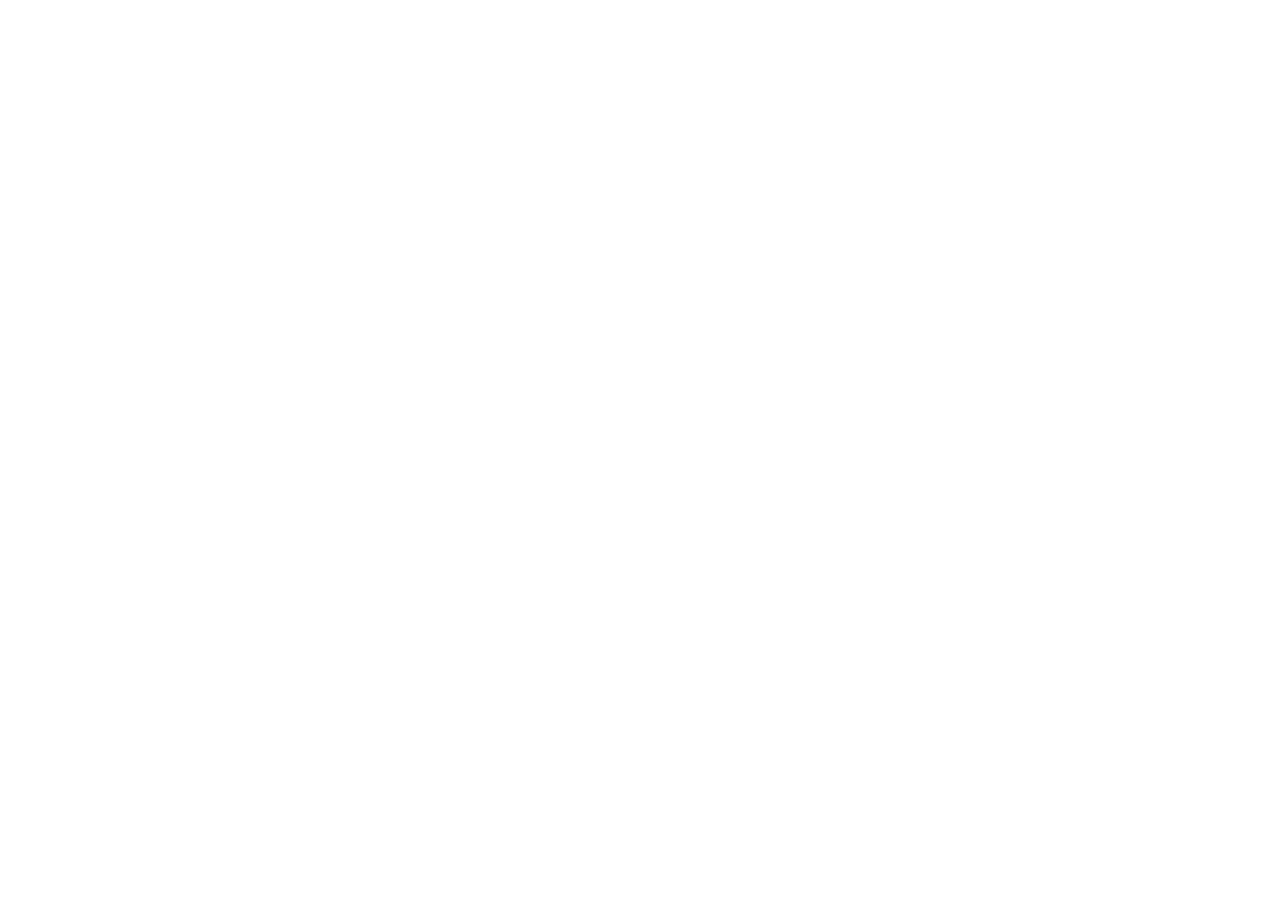
==== test.html @ 66a1badd "Project Scaffolding" ====
<!DOCTYPE html>
<html lang="en">
<head>
    <meta charset="UTF-8">
    <meta http-equiv="X-UA-Compatible" content="IE=edge">
    <meta name="viewport" content="width=device-width, initial-scale=1.0">
    <!-- Bootstrap  -->
    <link href="https://cdn.jsdelivr.net/npm/bootstrap@5.3.0-alpha1/dist/css/bootstrap.min.css" rel="stylesheet" integrity="sha384-GLhlTQ8iRABdZLl6O3oVMWSktQOp6b7In1Zl3/Jr59b6EGGoI1aFkw7cmDA6j6gD" crossorigin="anonymous">
    <!-- /Bootstrap  -->
    <!-- Font awesome  -->
    <link rel="stylesheet" href="https://cdnjs.cloudflare.com/ajax/libs/font-awesome/6.3.0/css/all.min.css" integrity="sha512-SzlrxWUlpfuzQ+pcUCosxcglQRNAq/DZjVsC0lE40xsADsfeQoEypE+enwcOiGjk/bSuGGKHEyjSoQ1zVisanQ==" crossorigin="anonymous" referrerpolicy="no-referrer" />
    <!-- /Font awesome  -->
    <!-- Google Font  -->
    <link rel="preconnect" href="https://fonts.googleapis.com">
    <link rel="preconnect" href="https://fonts.gstatic.com" crossorigin>
    <link href="https://fonts.googleapis.com/css2?family=Roboto:wght@100;300;400;500;700;900&display=swap" rel="stylesheet">
    <!-- /Google Font  -->
    <!-- My style  -->
    <link rel="stylesheet" href="assets/css/style.css">
    <!-- /my style  -->
    <title>Dashboeard</title>
</head>
<body>

    <!-- header  -->
    <header></header>
    <!-- /header  -->

    <!-- Central Part Container  --> 
    <div>
        <!-- aside  -->
        <aside></aside>
        <!-- aside  -->

        <!-- main  -->
        <main></main>
        <!-- /main  -->
    </div>
    <!-- Central Part Container  --> 


     <!-- Bootstrap js  -->
    <script src="https://cdn.jsdelivr.net/npm/bootstrap@5.3.0-alpha1/dist/js/bootstrap.bundle.min.js" integrity="sha384-w76AqPfDkMBDXo30jS1Sgez6pr3x5MlQ1ZAGC+nuZB+EYdgRZgiwxhTBTkF7CXvN" crossorigin="anonymous"></script>
    <!-- /Bootstrap js  -->
    
</body>
</html>
---- assets/css/style.css ----
@import 'variables.css';
@import 'common.css';
/* @import 'variables.css'; */





/****************** HEADER ************************/










/****************** ASIDE ************************/











/****************** MAIN ************************/









/****************** MEDIA QUERIES ************************/


@media screen and (min-width: 768px) {
    
}


@media screen and (min-width: 992px) {
    
}
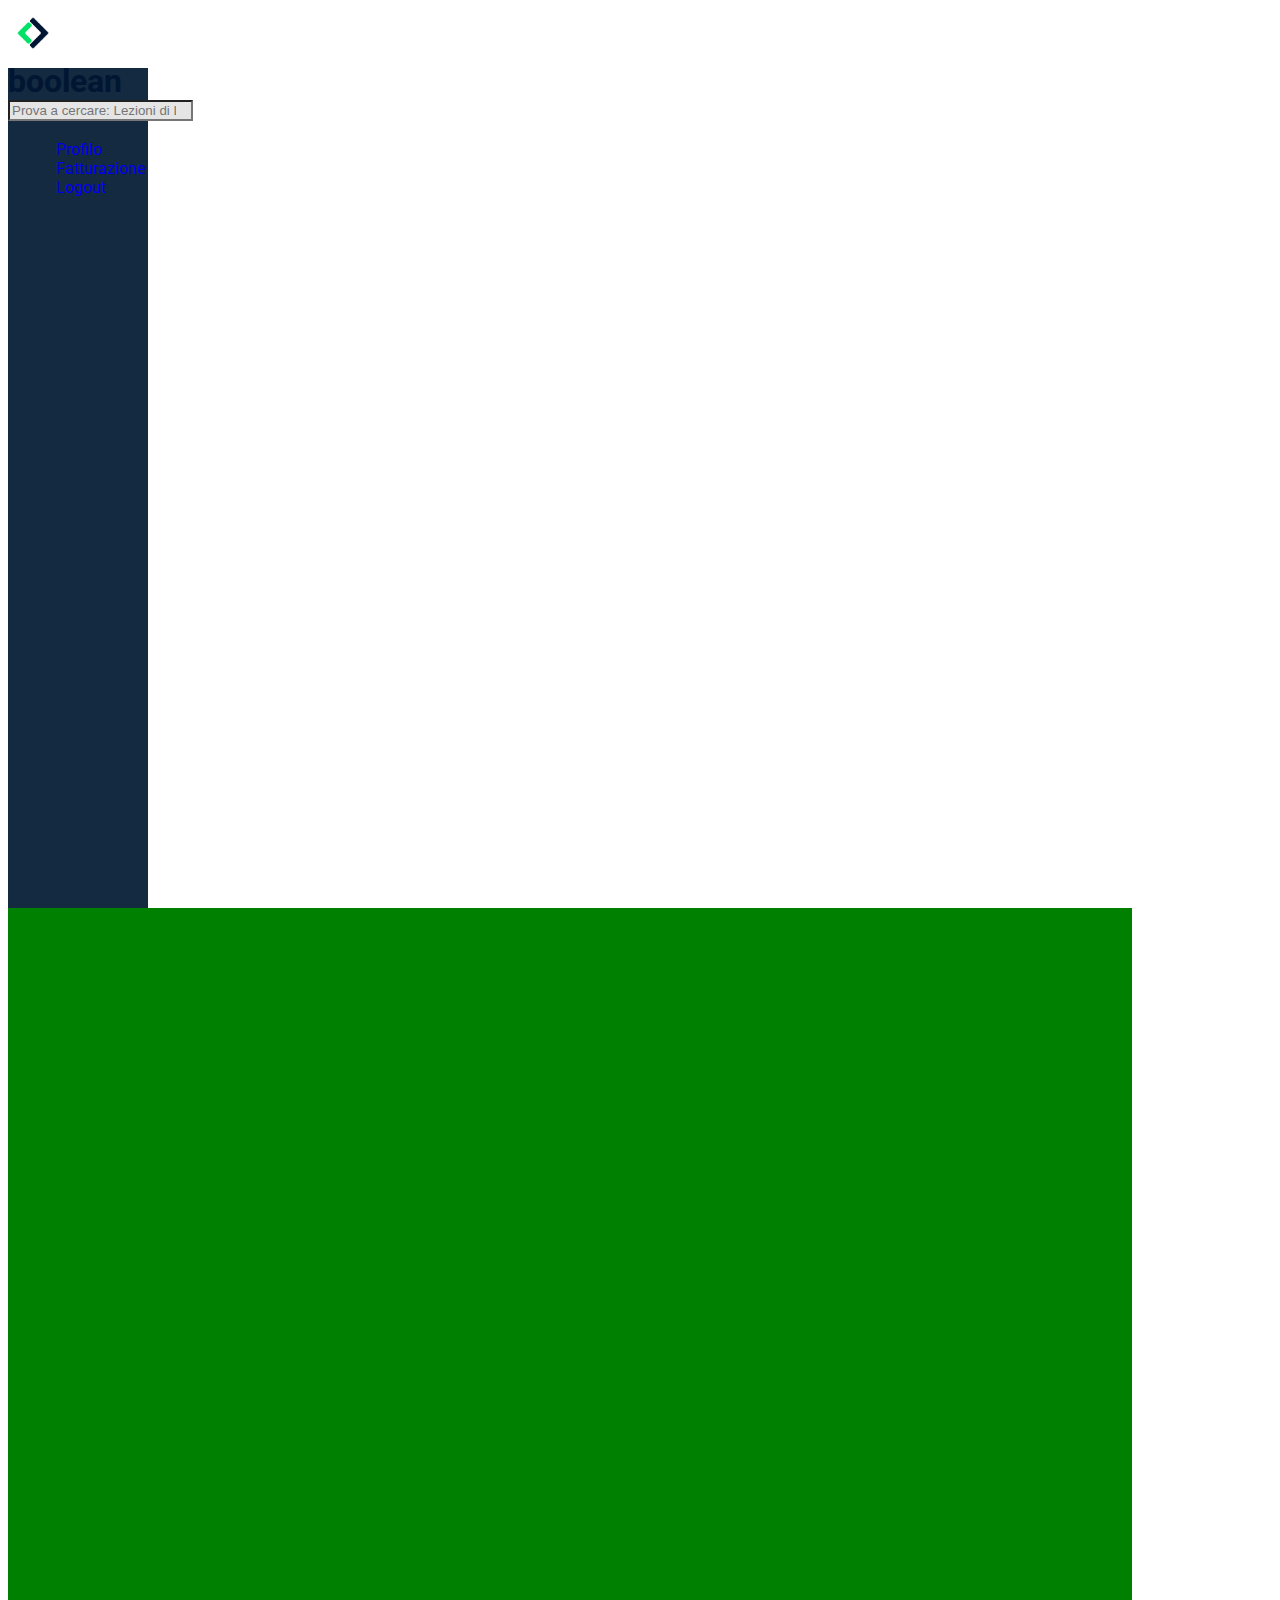
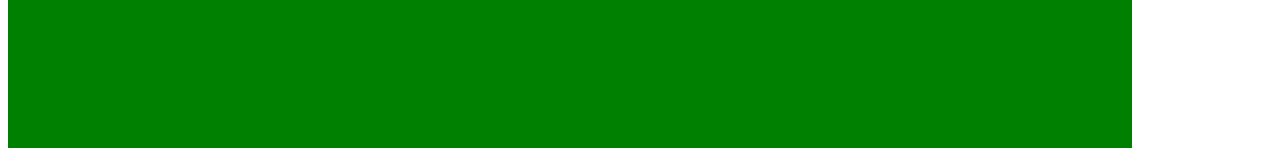
==== commit 71c1edc7: "Overall responsive structure done and header done" ====
--- a/test.html
+++ b/test.html
@@ -5,7 +5,7 @@
     <meta http-equiv="X-UA-Compatible" content="IE=edge">
     <meta name="viewport" content="width=device-width, initial-scale=1.0">
     <!-- Bootstrap  -->
-    <link href="https://cdn.jsdelivr.net/npm/bootstrap@5.3.0-alpha1/dist/css/bootstrap.min.css" rel="stylesheet" integrity="sha384-GLhlTQ8iRABdZLl6O3oVMWSktQOp6b7In1Zl3/Jr59b6EGGoI1aFkw7cmDA6j6gD" crossorigin="anonymous">
+    <link href="https://cdn.jsdelivr.net/npm/bootstrap@5.0.2/dist/css/bootstrap.min.css" rel="stylesheet" integrity="sha384-EVSTQN3/azprG1Anm3QDgpJLIm9Nao0Yz1ztcQTwFspd3yD65VohhpuuCOmLASjC" crossorigin="anonymous">
     <!-- /Bootstrap  -->
     <!-- Font awesome  -->
     <link rel="stylesheet" href="https://cdnjs.cloudflare.com/ajax/libs/font-awesome/6.3.0/css/all.min.css" integrity="sha512-SzlrxWUlpfuzQ+pcUCosxcglQRNAq/DZjVsC0lE40xsADsfeQoEypE+enwcOiGjk/bSuGGKHEyjSoQ1zVisanQ==" crossorigin="anonymous" referrerpolicy="no-referrer" />
@@ -22,12 +22,56 @@
 </head>
 <body>
 
+    
     <!-- header  -->
-    <header></header>
+    <header>
+        <div class="container-fluid d-flex align-items-center justify-content-between">
+            <div>
+                <a class="navbar-brand d-flex align-items-center">
+                    <img src="assets/img/mobile-logo.png" alt="boolean logo">
+                    <h1 class="fs-5 fw-bold d-none d-lg-block">boolean</h1>
+                </a>
+            </div>
+            <form>
+                <input class="form-control ms-search fs-6" type="search" placeholder="Prova a cercare: Lezioni di Laravel" aria-label="Search">
+            </form>
+            <div class="d-flex align-items-center justify-content-end justify-content-lg-end">
+                <nav class="d-none d-lg-block">
+                    <ul class="d-flex align-items-center justify-content-end">
+                        <li>
+                            <a href="#">
+                                <i class="fa-solid fa-list-ul"></i>
+                            </a>
+                        </li>
+                        <li>
+                            <a href="#">
+                                <i class="fa-solid fa-circle-question"></i>
+                            </a>
+                        </li>
+                        <li>
+                            <a href="#">
+                                <i class="fa-solid fa-ellipsis-vertical"></i>
+                            </a>
+                        </li>
+                    </ul>
+                </nav>
+                <div class="dropdown">
+                    <button  type="button" id="dropdownMenuButton1" data-bs-toggle="dropdown" aria-expanded="false">
+                        <i class="fa-solid fa-bell"></i>
+                    </button>
+                    <ul class="dropdown-menu" aria-labelledby="dropdownMenuButton1">
+                      <li><a class="dropdown-item" href="#">Profilo</a></li>
+                      <li><a class="dropdown-item" href="#">Fatturazione</a></li>
+                      <li><a class="dropdown-item" href="#">Logout</a></li>
+                    </ul>
+                  </div>
+            </div>
+         </div>
+    </header>
     <!-- /header  -->
 
     <!-- Central Part Container  --> 
-    <div>
+    <div class="d-flex ms-central-ctn">
         <!-- aside  -->
         <aside></aside>
         <!-- aside  -->
@@ -40,7 +84,8 @@
 
 
      <!-- Bootstrap js  -->
-    <script src="https://cdn.jsdelivr.net/npm/bootstrap@5.3.0-alpha1/dist/js/bootstrap.bundle.min.js" integrity="sha384-w76AqPfDkMBDXo30jS1Sgez6pr3x5MlQ1ZAGC+nuZB+EYdgRZgiwxhTBTkF7CXvN" crossorigin="anonymous"></script>
+     <script src="https://cdn.jsdelivr.net/npm/@popperjs/core@2.9.2/dist/umd/popper.min.js" integrity="sha384-IQsoLXl5PILFhosVNubq5LC7Qb9DXgDA9i+tQ8Zj3iwWAwPtgFTxbJ8NT4GN1R8p" crossorigin="anonymous"></script>
+     <script src="https://cdn.jsdelivr.net/npm/bootstrap@5.0.2/dist/js/bootstrap.min.js" integrity="sha384-cVKIPhGWiC2Al4u+LWgxfKTRIcfu0JTxR+EQDz/bgldoEyl4H0zUF0QKbrJ0EcQF" crossorigin="anonymous"></script>
     <!-- /Bootstrap js  -->
     
 </body>
--- a/assets/css/style.css
+++ b/assets/css/style.css
@@ -8,30 +8,65 @@
 
 /****************** HEADER ************************/
 
+header > div {
+    height: 60px;
+}
 
+header > div > div {
+    width: 60px;
+}
 
+header > div > form {
+    width: calc(100% - 120px);
+}
 
+header img {
+    width: 3.125rem
+}
 
+header h1 {
+    color: #001632;
+}
 
+header ul li,
+header button {
+    margin: 0 8px;
+}
 
+header i {
+    color: #5b5858;
+}
 
+header .fa-bell {
+    color: #ff8f00;
+}
 
+header button {
+    background-color: transparent;
+    border: 0;
+}
+
+header .ms-search {
+    background-color: #e5e5e5;
+    color: #282c2f;
+}
 
 /****************** ASIDE ************************/
 
 
-
-
-
-
-
-
+aside {
+    width: 65px;
+    background-color: #142a40;
+}
 
 
 
 /****************** MAIN ************************/
 
-
+main {
+    width: calc(100% - 65px);
+    background-color: green;
+}
 
 
 
@@ -48,5 +83,23 @@
 
 
 @media screen and (min-width: 992px) {
+
+    
+    aside {
+        width: 140px;
+    }
+
+    main {
+        width: calc(100% - 140px);
+    }
+
+    header > div > div {
+        width: 130px;
+    }
+    
+    header > div > form {
+        width: calc(98% - 260px);
+    }
+
     
 }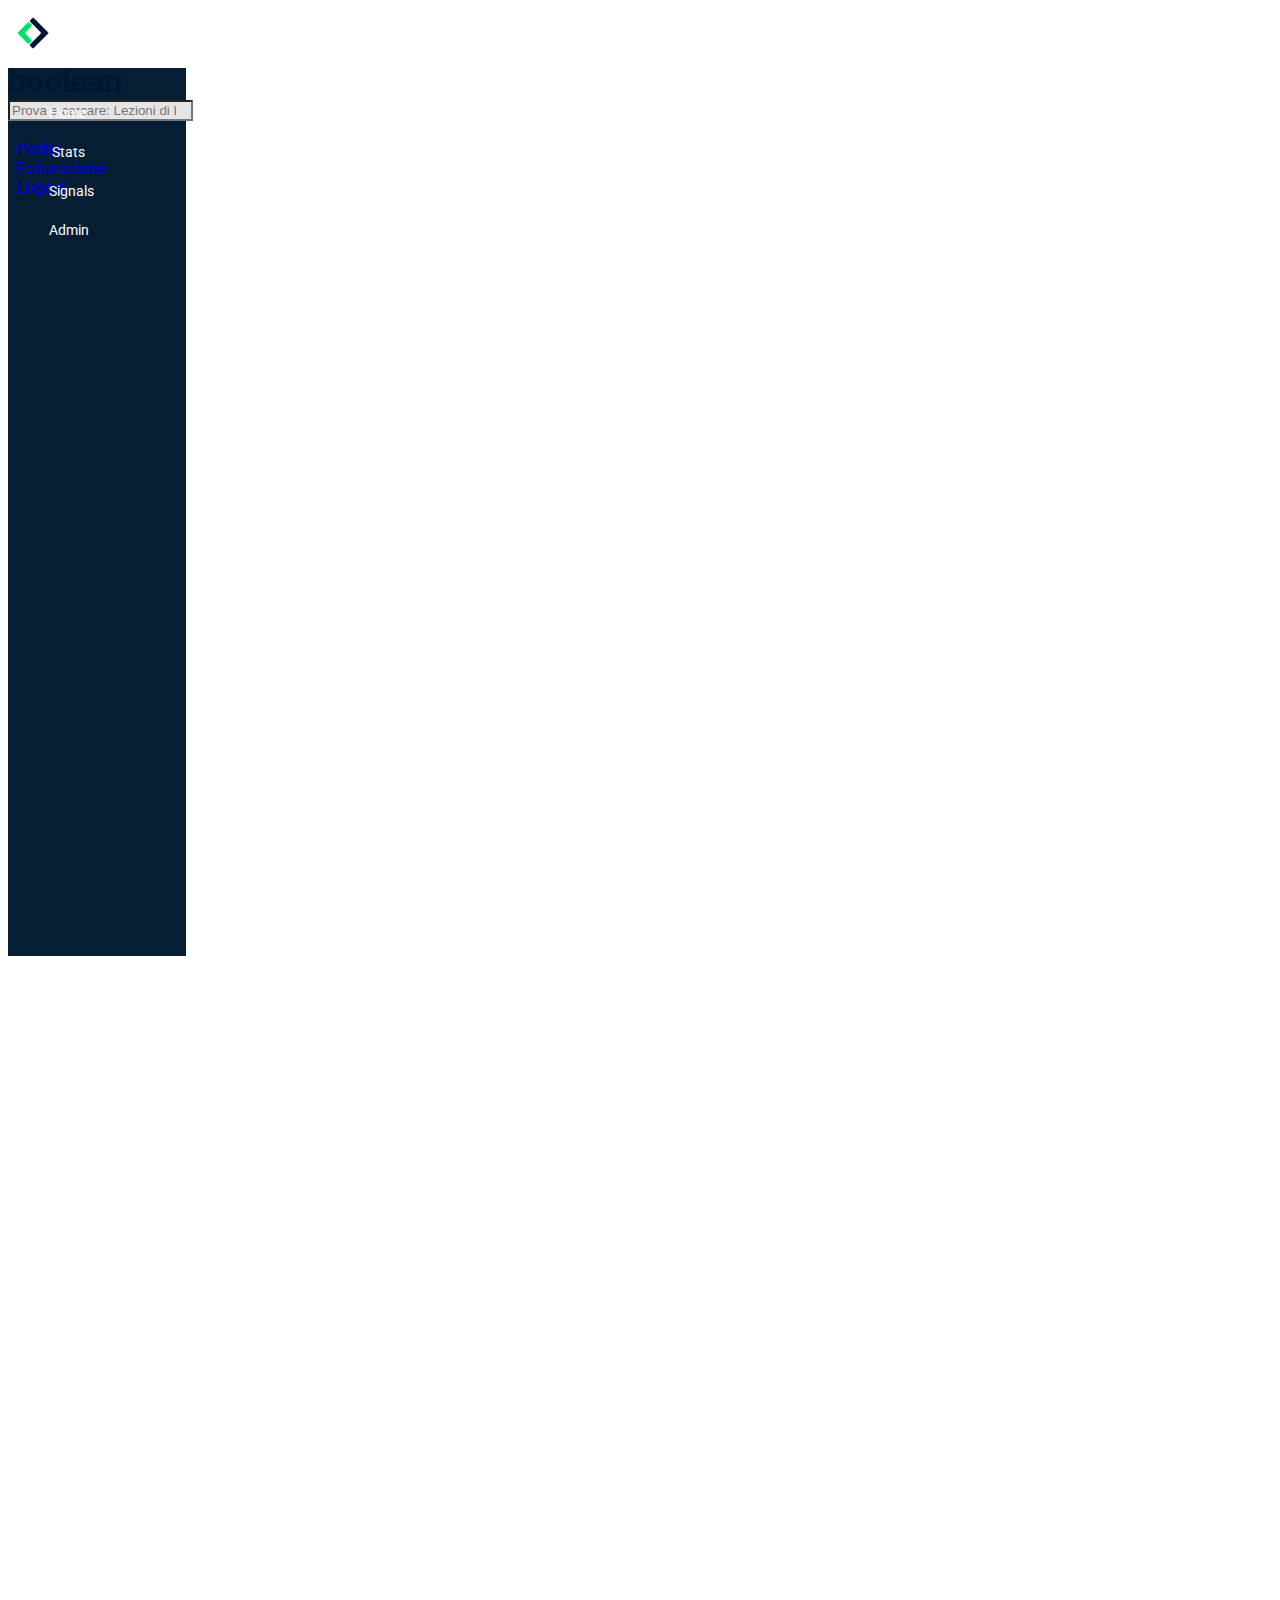
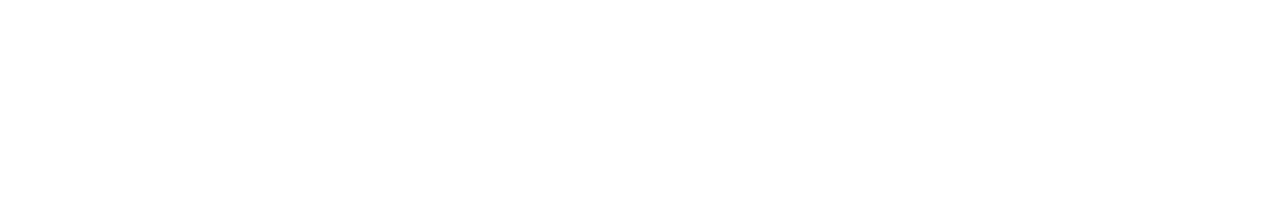
==== commit e91ac29b: "aside responsive and completed, color variables added" ====
--- a/test.html
+++ b/test.html
@@ -73,11 +73,40 @@
     <!-- Central Part Container  --> 
     <div class="d-flex ms-central-ctn">
         <!-- aside  -->
-        <aside></aside>
+        <aside>
+            <div class="d-flex flex-column align-items-center">
+                <nav class="flex-grow-1">
+                    <ul class="ms-aside-top d-flex flex-column align-items-center align-items-lg-start">
+                        <li class="ms-item d-lg-flex align-items-lg-start">
+                            <i class="fa-solid fa-house"></i>
+                            <span class="d-none d-lg-block">Home</span>
+                        </li>
+                        <li class="ms-item d-lg-flex align-items-lg-start">
+                            <i class="fa-solid fa-chart-simple"></i>
+                            <span class="d-none d-lg-block">Stats</span>
+                        </li>
+                        <li class="ms-item d-lg-flex align-items-lg-start">
+                            <i class="fa-solid fa-signal"></i>
+                            <span class="d-none d-lg-block">Signals</span>
+                        </li>
+                    </ul>
+                </nav>
+                <div class="ms-aside-bottom d-lg-flex align-items-lg-center">
+                        <i class="fa-solid fa-gear"></i>
+                        <span class="d-none d-lg-block">Admin</span>
+                </div>
+            </div>
+        </aside>
         <!-- aside  -->
 
         <!-- main  -->
-        <main></main>
+        <main>
+            <section class="main-header">
+                <div class="ms-left"></div>
+                <div class="ms-center"></div>
+                <div class="lms-right"></div>
+            </section>
+        </main>
         <!-- /main  -->
     </div>
     <!-- Central Part Container  --> 
--- a/assets/css/style.css
+++ b/assets/css/style.css
@@ -1,9 +1,6 @@
 @import 'variables.css';
 @import 'common.css';
 /* @import 'variables.css'; */
-
-
-
 
 
 /****************** HEADER ************************/
@@ -53,25 +50,41 @@
 
 /****************** ASIDE ************************/
 
-
 aside {
     width: 65px;
-    background-color: #142a40;
+    background-color: var(--aside-bg-color);
+    padding: 1.5rem 1.2rem;
+    color: var(--primary-color);
 }
 
+aside > div {
+    height: 100%;
+}
 
+aside .ms-aside-top > li,
+aside .ms-aside-bottom {
+    padding: 0.6rem;
+}
+
+aside i {
+    font-size: 1.2rem;
+}
+
+aside span {
+    font-size: 0.9rem;
+}
+
+aside li:hover,
+aside .ms-aside-bottom:hover {
+    cursor: pointer;
+    background-color: var(--aside-hover-color);
+}
 
 /****************** MAIN ************************/
 
 main {
     width: calc(100% - 65px);
-    background-color: green;
 }
-
-
-
-
-
 
 
 /****************** MEDIA QUERIES ************************/
@@ -89,6 +102,15 @@
         width: 140px;
     }
 
+    aside i {
+        font-size: 1.1rem;
+        margin-right: 0.755rem;
+    }
+
+    aside .fa-chart-simple {
+        margin-right: 0.975rem;
+    }
+
     main {
         width: calc(100% - 140px);
     }
@@ -100,6 +122,5 @@
     header > div > form {
         width: calc(98% - 260px);
     }
-
     
 }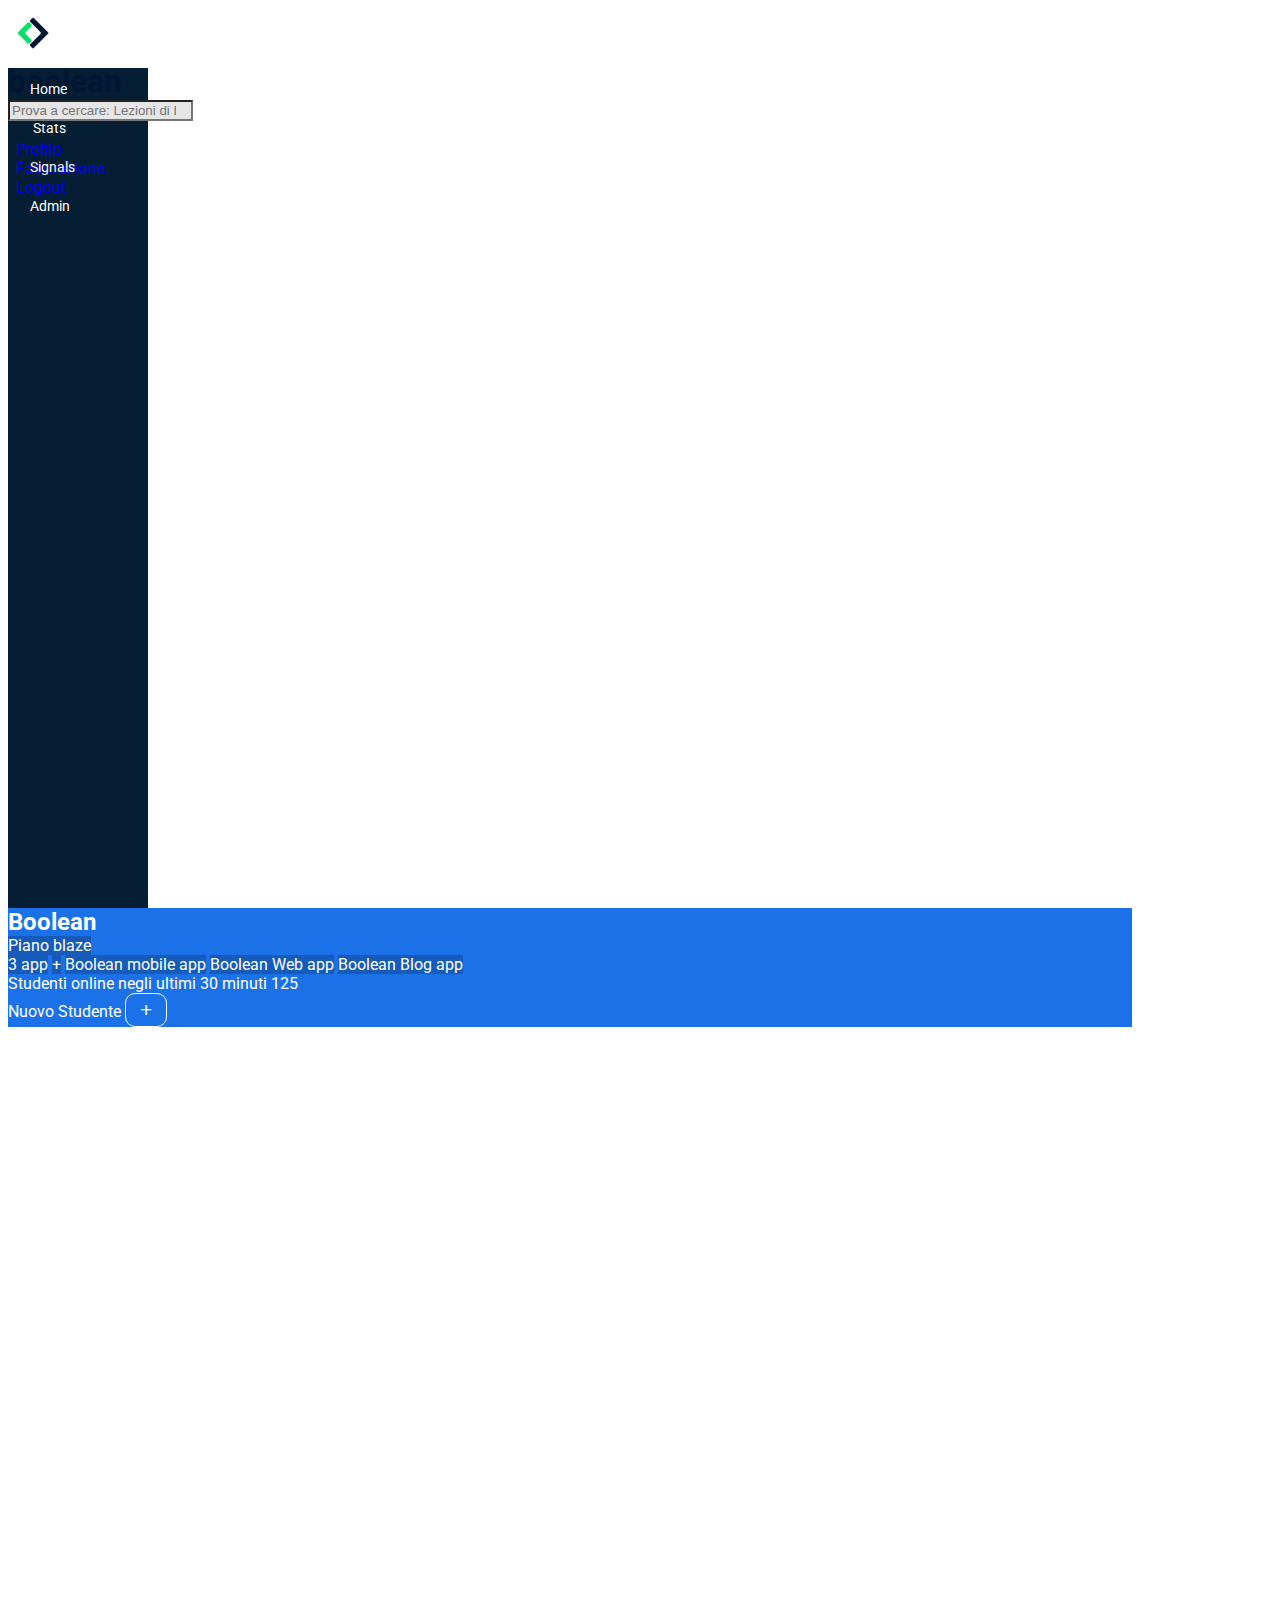
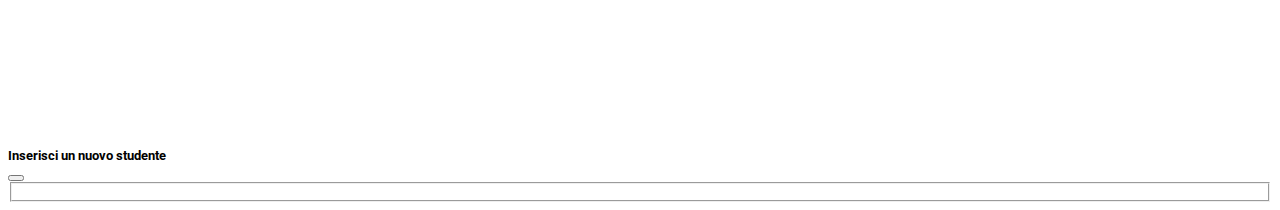
==== commit 5f15f70f: "main inside header completed" ====
--- a/test.html
+++ b/test.html
@@ -73,7 +73,7 @@
     <!-- Central Part Container  --> 
     <div class="d-flex ms-central-ctn">
         <!-- aside  -->
-        <aside>
+        <aside class="p-3">
             <div class="d-flex flex-column align-items-center">
                 <nav class="flex-grow-1">
                     <ul class="ms-aside-top d-flex flex-column align-items-center align-items-lg-start">
@@ -101,15 +101,52 @@
 
         <!-- main  -->
         <main>
-            <section class="main-header">
-                <div class="ms-left"></div>
-                <div class="ms-center"></div>
-                <div class="lms-right"></div>
+            <section class="main-header p-3">
+                <div class="d-flex flex-column flex-lg-row justify-content-lg-between">
+                    <div class="ms-left">
+                        <div class="mb-2">
+                            <h2 class="fs-3 d-inline-block">Boolean</h2>
+                            <span class="badge rounded-pill">Piano blaze</span>
+                        </div>
+                        <div class="d-flex align-items-center">
+                            <span class="badge rounded-pill me-1">3 app</span>
+                            <i class="fa-solid fa-angles-right me-1"></i>
+                            <span class="badge rounded-pill d-lg-none">+</span>
+                            <span class="badge rounded-pill d-none d-lg-inline me-1">Boolean mobile app</span>
+                            <span class="badge rounded-pill d-none d-lg-inline me-1">Boolean Web app</span>
+                            <span class="badge rounded-pill d-none d-lg-inline">Boolean Blog app</span>
+                        </div>
+                    </div>
+                    <div class="ms-center">
+                        <span class="d-block">Studenti online negli ultimi 30 minuti</span>
+                        <span class="d-block fs-2 fw-bold">125</span>
+                    </div>
+                    <div class="lms-right">
+                        <span class="me-2">Nuovo Studente</span>
+                        <button class="ms-offcanvas-btn" type="button" data-bs-toggle="offcanvas" data-bs-target="#offcanvasRight" aria-controls="offcanvasRight">+</button>
+                    </div>
+                </div>
             </section>
         </main>
         <!-- /main  -->
     </div>
     <!-- Central Part Container  --> 
+
+
+
+    <!-- Offcanvas Content  -->
+    <div class="offcanvas offcanvas-end" tabindex="-1" id="offcanvasRight" aria-labelledby="offcanvasRightLabel">
+        <div class="offcanvas-header">
+          <h5 id="offcanvasRightLabel">Inserisci un nuovo studente</h5>
+          <button type="button" class="btn-close text-reset" data-bs-dismiss="offcanvas" aria-label="Close"></button>
+        </div>
+        <div class="offcanvas-body">
+            <fieldset>
+                <form action="#" method="get"></form>
+            </fieldset>
+        </div>
+      </div>
+    <!-- /Offcanvas Content  -->
 
 
      <!-- Bootstrap js  -->
--- a/assets/css/style.css
+++ b/assets/css/style.css
@@ -53,7 +53,6 @@
 aside {
     width: 65px;
     background-color: var(--aside-bg-color);
-    padding: 1.5rem 1.2rem;
     color: var(--primary-color);
 }
 
@@ -84,6 +83,38 @@
 
 main {
     width: calc(100% - 65px);
+}
+
+.main-header {
+    background-color: var(--secondary-color);
+    color: var(--primary-color);
+}
+
+.main-header .ms-left span {
+    background-color: #165bba;
+}
+
+
+.main-header .ms-right {
+    order: 1;
+}
+
+.main-header .ms-left {
+    order: 2;
+    padding: 25px 0;
+}
+
+.main-header .ms-center {
+    order: 3;
+}
+
+.ms-offcanvas-btn {
+    background-color: transparent;
+    color: var(--primary-color);
+    font-size: 1.3rem;
+    border: 1px solid var(--primary-color);
+    padding: 4px 14px;
+    border-radius: 10px;
 }
 
 
@@ -122,5 +153,15 @@
     header > div > form {
         width: calc(98% - 260px);
     }
+
+    .main-header .ms-right,
+    .main-header .ms-left,
+    .main-header .ms-center {
+        order: 0;
+    }
+
+    .main-header .ms-left {
+        padding: 0;
+    }
     
 }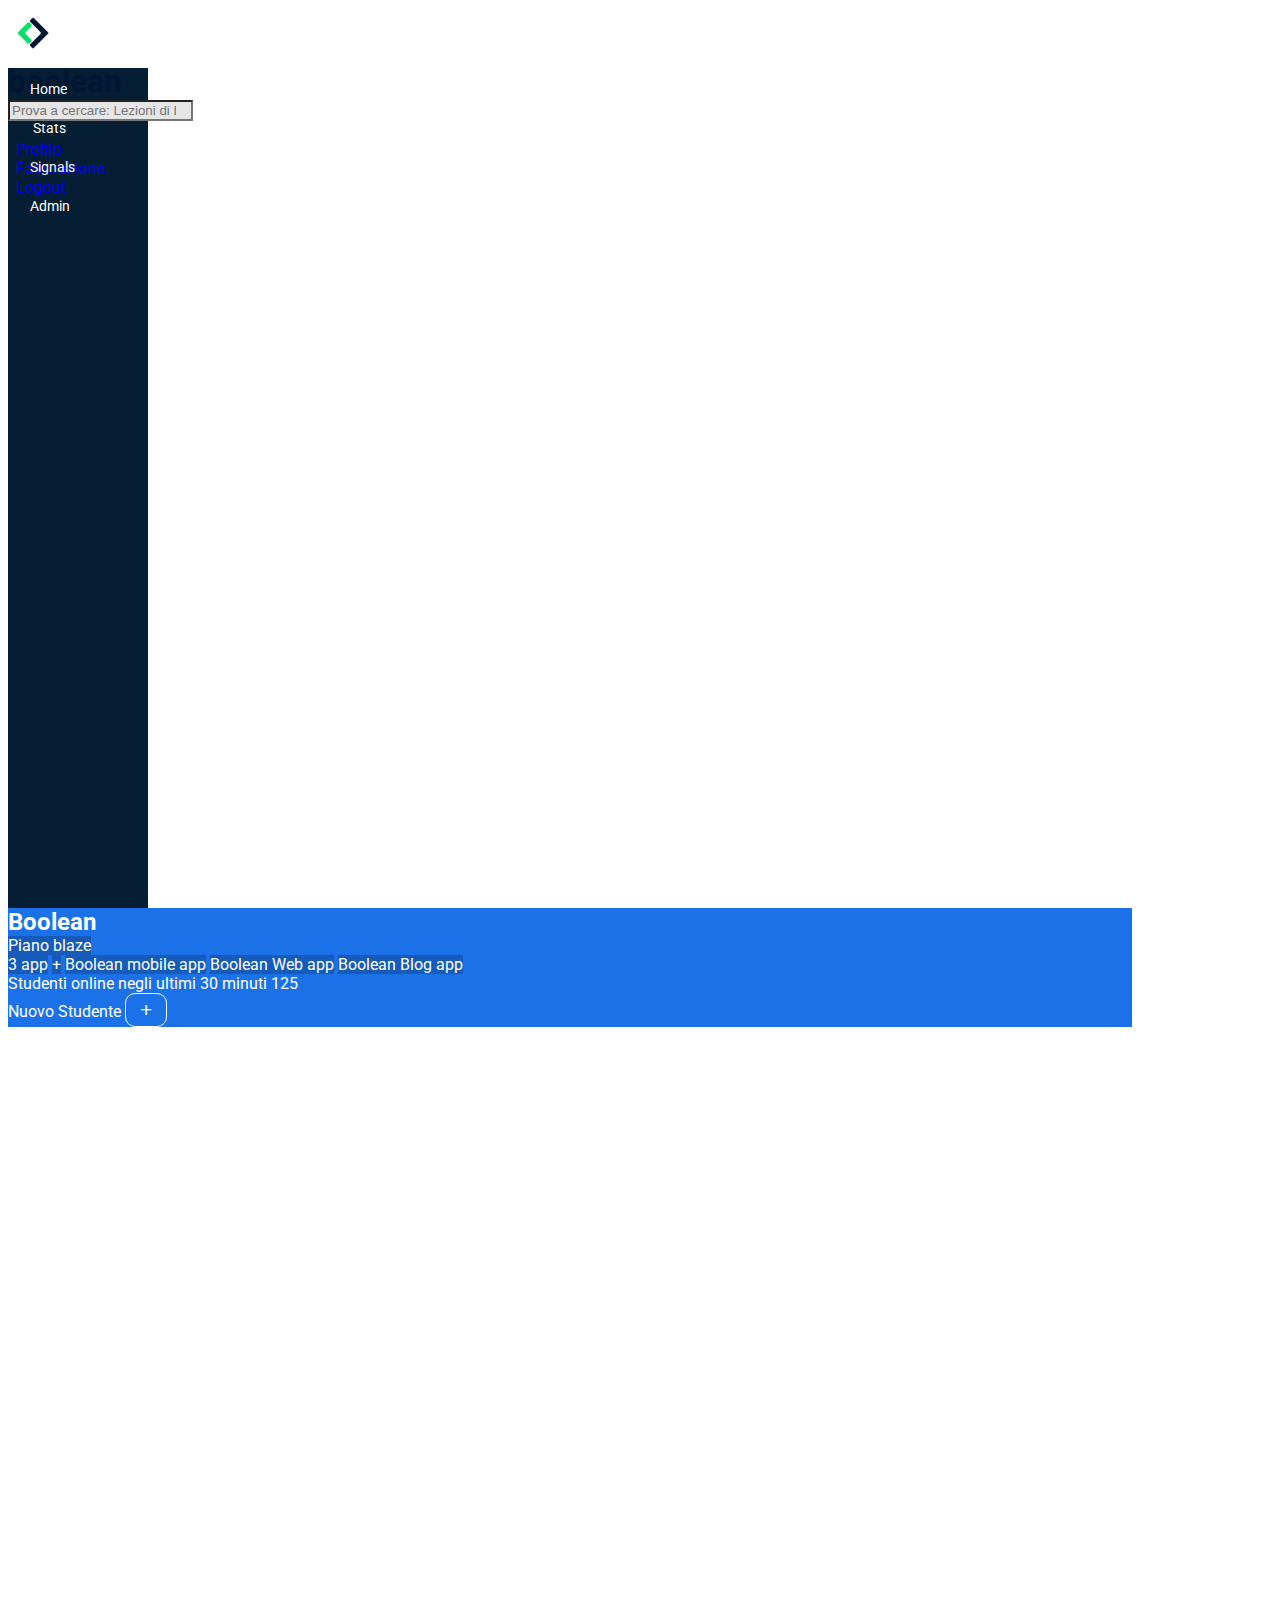
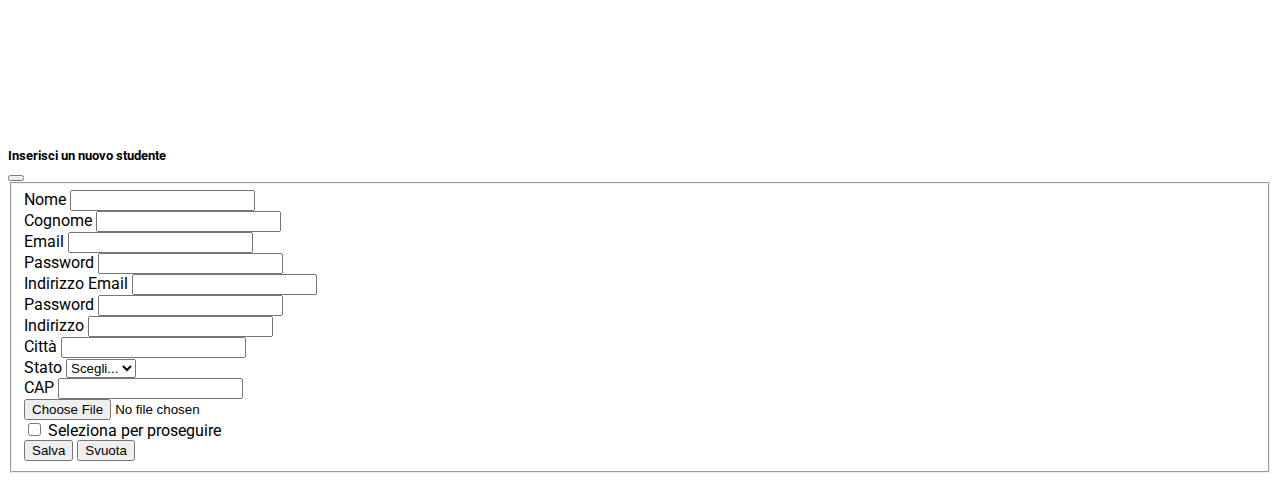
==== commit 8e162669: "Offcanvas content done, width still needs review" ====
--- a/test.html
+++ b/test.html
@@ -135,14 +135,87 @@
 
 
     <!-- Offcanvas Content  -->
-    <div class="offcanvas offcanvas-end" tabindex="-1" id="offcanvasRight" aria-labelledby="offcanvasRightLabel">
+    <div class="offcanvas offcanvas-end ms-offcanvas-w" tabindex="-1" id="offcanvasRight" aria-labelledby="offcanvasRightLabel">
         <div class="offcanvas-header">
           <h5 id="offcanvasRightLabel">Inserisci un nuovo studente</h5>
           <button type="button" class="btn-close text-reset" data-bs-dismiss="offcanvas" aria-label="Close"></button>
         </div>
         <div class="offcanvas-body">
             <fieldset>
-                <form action="#" method="get"></form>
+                <form action="#" method="get">
+                    <div class="row row-cols-12 row-cols-md-2">
+                        <div class="mb-3">
+                            <label for="exampleFormControlInput1" class="form-label">Nome</label>
+                            <input type="text" class="form-control" id="exampleFormControlInput1">
+                          </div>
+                          <div class="mb-3">
+                            <label for="exampleFormControlInput1" class="form-label">Cognome</label>
+                            <input type="text" class="form-control" id="exampleFormControlInput1">
+                          </div>
+                    </div>
+                    <div class="row row-cols-12 row-cols-md-2">
+                        <div class="mb-3">
+                            <label for="exampleFormControlInput1" class="form-label">Email</label>
+                            <input type="emain" class="form-control" id="exampleFormControlInput1">
+                          </div>
+                          <div class="mb-3">
+                            <label for="exampleFormControlInput1" class="form-label">Password</label>
+                            <input type="password" class="form-control" id="exampleFormControlInput1">
+                          </div>
+                    </div>
+                    <div class="row row-cols-12 row-cols-md-2">
+                        <div class="mb-3">
+                            <label for="exampleFormControlInput1" class="form-label">Indirizzo Email</label>
+                            <input type="email" class="form-control" id="exampleFormControlInput1">
+                          </div>
+                          <div class="mb-3">
+                            <label for="exampleFormControlInput1" class="form-label">Password</label>
+                            <input type="password" class="form-control" id="exampleFormControlInput1">
+                          </div>
+                    </div>
+                    <div class="row row-cols-1">
+                        <div class="mb-3">
+                            <label for="exampleFormControlInput1" class="form-label">Indirizzo</label>
+                            <input type="text" class="form-control" id="exampleFormControlInput1">
+                          </div>
+                    </div>
+                    <div class="row row-cols-1 row-cols-md-3">
+                        <div class="mb-3">
+                            <label for="exampleFormControlInput1" class="form-label">Città</label>
+                            <input type="text" class="form-control" id="exampleFormControlInput1">
+                          </div>
+                          <div class="mb-3">
+                            <label for="form-select" class="form-label">Stato</label>
+                            <select class="form-select" aria-label="Default select example">
+                                <option selected>Scegli...</option>
+                                <option value="1">One</option>
+                                <option value="2">Two</option>
+                                <option value="3">Three</option>
+                              </select>
+                          </div>
+                        <div class="mb-3">
+                            <label for="exampleFormControlInput1" class="form-label">CAP</label>
+                            <input type="text" class="form-control" id="exampleFormControlInput1">
+                          </div>
+                    </div>
+                    <div class="row row-cols-1">
+                        <div class="input-group mb-3">
+                            <input type="file" class="form-control" id="inputGroupFile02">
+                          </div>
+                    </div>
+                    <div class="col-12 mb-3">
+                        <div class="form-check">
+                          <input class="form-check-input" type="checkbox" id="gridCheck">
+                          <label class="form-check-label" for="gridCheck">
+                            Seleziona per proseguire
+                          </label>
+                        </div>
+                      </div>
+                      <div class="col-12">
+                        <button type="submit" class="btn btn-primary">Salva</button>
+                        <button type="submit" class="btn btn-warning">Svuota</button>
+                      </div>
+                </form>
             </fieldset>
         </div>
       </div>
--- a/assets/css/style.css
+++ b/assets/css/style.css
@@ -122,7 +122,9 @@
 
 
 @media screen and (min-width: 768px) {
-    
+
+   
+
 }
 
 
@@ -162,6 +164,6 @@
 
     .main-header .ms-left {
         padding: 0;
-    }
+    } 
     
 }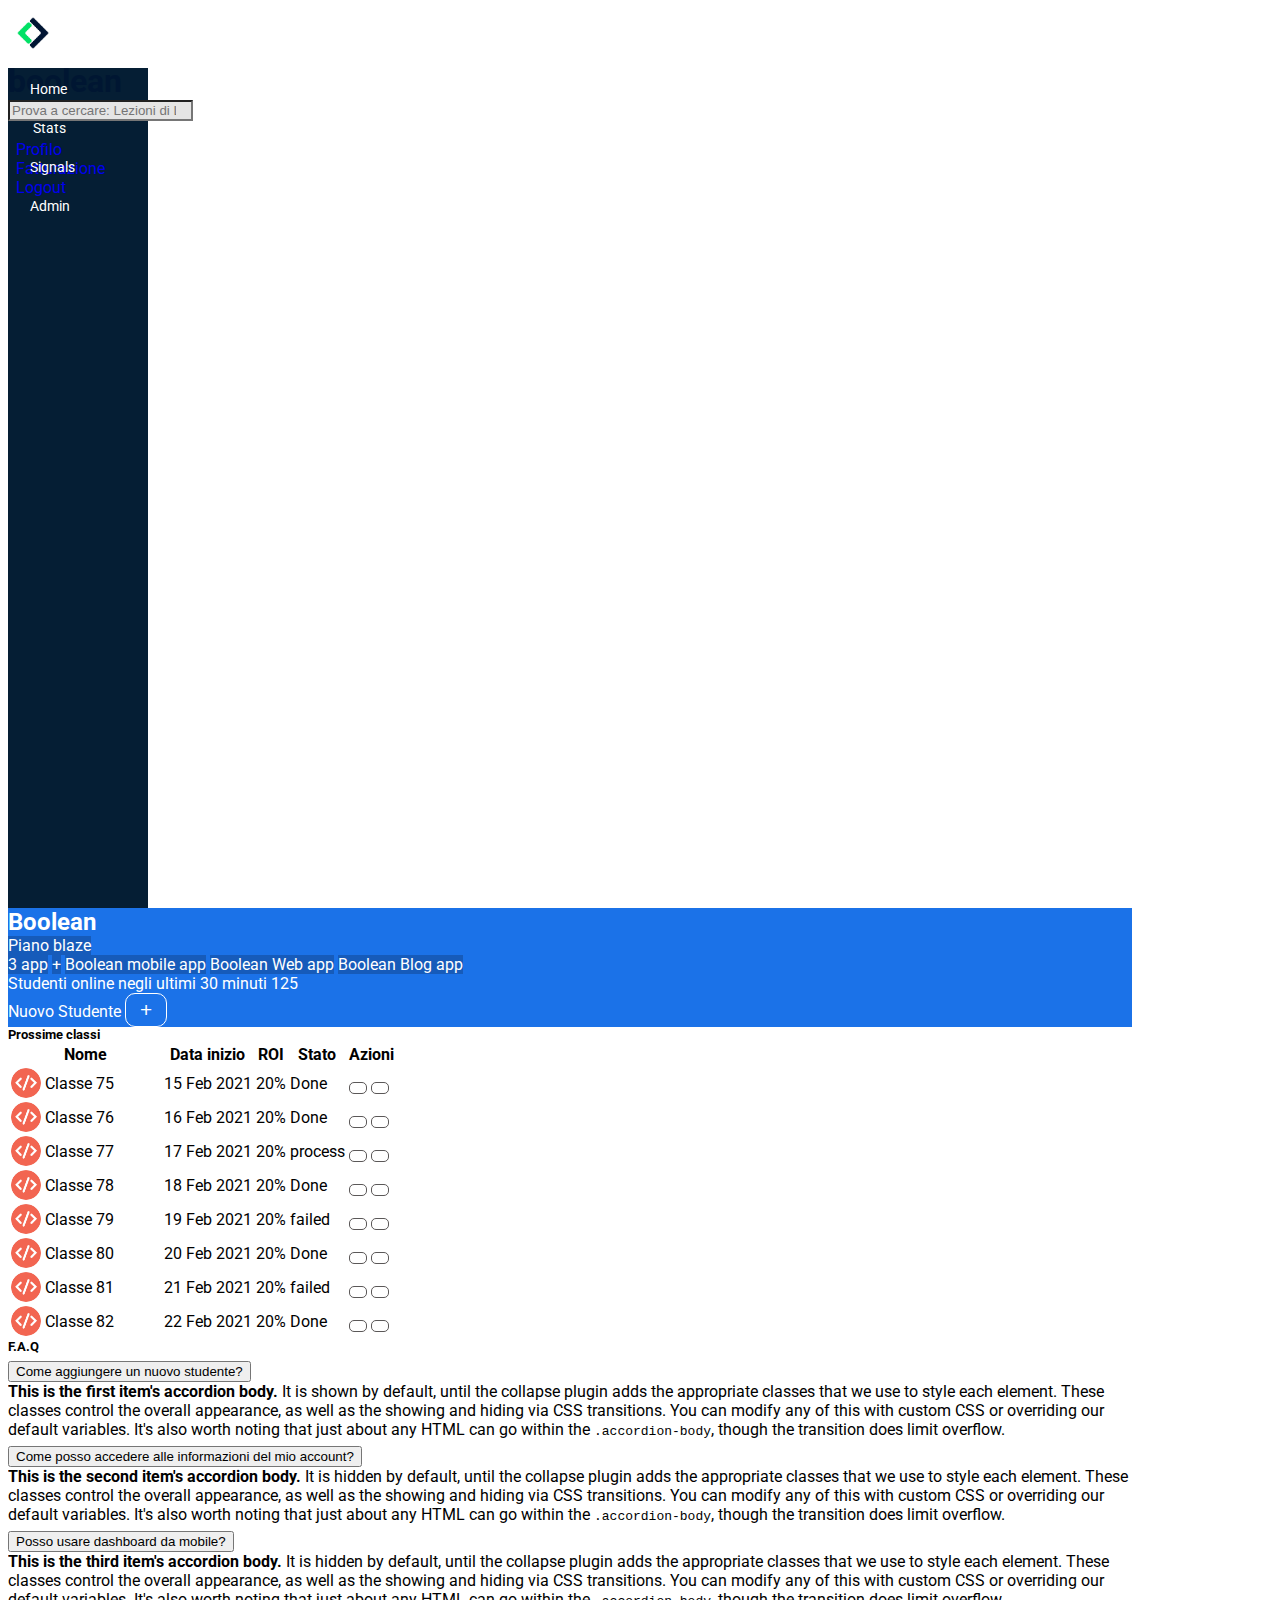
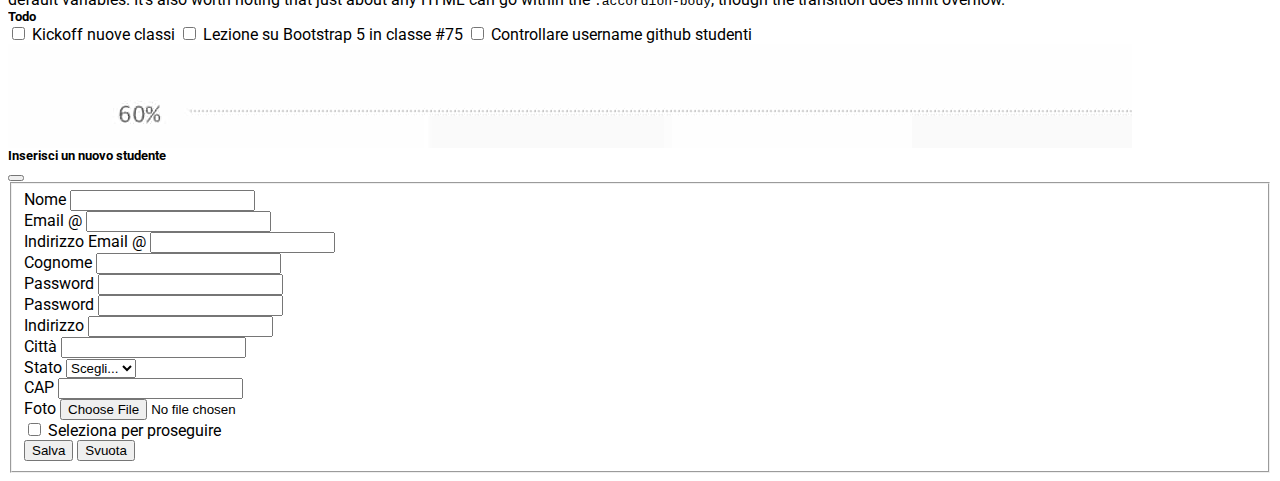
==== commit 48382f97: "main faq, Todo and stats section completed" ====
--- a/test.html
+++ b/test.html
@@ -91,10 +91,12 @@
                         </li>
                     </ul>
                 </nav>
-                <div class="ms-aside-bottom d-lg-flex align-items-lg-center">
+                <ul class="ms-aside-bottom d-lg-flex align-items-lg-center">
+                    <li class="ms-item d-lg-flex align-items-lg-center"">
                         <i class="fa-solid fa-gear"></i>
                         <span class="d-none d-lg-block">Admin</span>
-                </div>
+                    </li>
+                </ul>
             </div>
         </aside>
         <!-- aside  -->
@@ -127,6 +129,265 @@
                     </div>
                 </div>
             </section>
+
+            <section class="ms-table-ctn row p-3">
+                <div class="col-12 col-lg-8">
+                    <div class="card mb-3">
+                        <h5 class="card-header">Prossime classi</h5>
+                        <div class="card-body">
+                            <table class="table">
+                                <thead>
+                                  <tr>
+                                    <th scope="col" class="ms-big-col">Nome</th>
+                                    <th scope="col" class="d-none d-md-table-cell text-center">Data inizio</th>
+                                    <th scope="col" class="d-none d-md-table-cell text-center">ROI</th>
+                                    <th scope="col" class="text-center">Stato</th>
+                                    <th scope="col" class="text-center">Azioni</th>
+                                  </tr>
+                                </thead>
+                                <tbody>
+                                  <tr>
+                                    <td scope="row" class="ms-align">
+                                        <img src="assets/img/class-avatar.jpg" alt="class avatar" class="ms-avatar me-1">
+                                        <span>Classe 75</span>
+                                    </td>
+                                    <td class="d-none d-md-table-cell text-center">15 Feb 2021</td>
+                                    <td class="d-none d-md-table-cell text-center">20%</td>
+                                    <td class="text-center">
+                                        <span class="badge bg-success">Done</span>
+                                    </td>
+                                    <td class="text-center">
+                                        <button type="button" class="ms-table-btn">
+                                            <i class="fa-solid fa-pen"></i>
+                                        </button>
+                                        <button type="button" class="ms-table-btn d-inline-block">
+                                            <i class="fa-solid fa-trash"></i>
+                                        </button>
+                                    </td>
+                                  </tr>
+                                  <tr>
+                                    <td scope="row" class="ms-align">
+                                        <img src="assets/img/class-avatar.jpg" alt="class avatar" class="ms-avatar me-1">
+                                        <span>Classe 76</span>
+                                    </td>
+                                    <td class="d-none d-md-table-cell text-center">16 Feb 2021</td>
+                                    <td class="d-none d-md-table-cell text-center">20%</td>
+                                    <td class="text-center">
+                                        <span class="badge bg-success">Done</span>
+                                    </td>
+                                    <td class="text-center">
+                                        <button type="button" class="ms-table-btn">
+                                            <i class="fa-solid fa-pen"></i>
+                                        </button>
+                                        <button type="button" class="ms-table-btn d-inline-block">
+                                            <i class="fa-solid fa-trash"></i>
+                                        </button>
+                                    </td>
+                                  </tr>
+                                  <tr>
+                                    <td scope="row" class="ms-align">
+                                        <img src="assets/img/class-avatar.jpg" alt="class avatar" class="ms-avatar me-1">
+                                        <span>Classe 77</span>
+                                    </td>
+                                    <td class="d-none d-md-table-cell text-center">17 Feb 2021</td>
+                                    <td class="d-none d-md-table-cell text-center">20%</td>
+                                    <td class="text-center">
+                                        <span class="badge bg-warning">process</span>
+                                    </td>
+                                    <td class="text-center">
+                                        <button type="button" class="ms-table-btn">
+                                            <i class="fa-solid fa-pen"></i>
+                                        </button>
+                                        <button type="button" class="ms-table-btn d-inline-block">
+                                            <i class="fa-solid fa-trash"></i>
+                                        </button>
+                                    </td>
+                                  </tr>
+                                  <tr>
+                                    <td scope="row" class="ms-align">
+                                        <img src="assets/img/class-avatar.jpg" alt="class avatar" class="ms-avatar me-1">
+                                        <span>Classe 78</span>
+                                    </td>
+                                    <td class="d-none d-md-table-cell text-center">18 Feb 2021</td>
+                                    <td class="d-none d-md-table-cell text-center">20%</td>
+                                    <td class="text-center">
+                                        <span class="badge bg-success">Done</span>
+                                    </td>
+                                    <td class="text-center">
+                                        <button type="button" class="ms-table-btn">
+                                            <i class="fa-solid fa-pen"></i>
+                                        </button>
+                                        <button type="button" class="ms-table-btn d-inline-block">
+                                            <i class="fa-solid fa-trash"></i>
+                                        </button>
+                                    </td>
+                                  </tr>
+                                  <tr>
+                                    <td scope="row" class="ms-align">
+                                        <img src="assets/img/class-avatar.jpg" alt="class avatar" class="ms-avatar me-1">
+                                        <span>Classe 79</span>
+                                    </td>
+                                    <td class="d-none d-md-table-cell text-center">19 Feb 2021</td>
+                                    <td class="d-none d-md-table-cell text-center">20%</td>
+                                    <td class="text-center">
+                                        <span class="badge bg-danger">failed</span>
+                                    </td>
+                                    <td class="text-center">
+                                        <button type="button" class="ms-table-btn">
+                                            <i class="fa-solid fa-pen"></i>
+                                        </button>
+                                        <button type="button" class="ms-table-btn d-inline-block">
+                                            <i class="fa-solid fa-trash"></i>
+                                        </button>
+                                    </td>
+                                  </tr>
+                                  <tr>
+                                    <td scope="row" class="ms-align">
+                                        <img src="assets/img/class-avatar.jpg" alt="class avatar" class="ms-avatar me-1">
+                                        <span>Classe 80</span>
+                                    </td>
+                                    <td class="d-none d-md-table-cell text-center">20 Feb 2021</td>
+                                    <td class="d-none d-md-table-cell text-center">20%</td>
+                                    <td class="text-center">
+                                        <span class="badge bg-success">Done</span>
+                                    </td>
+                                    <td class="text-center">
+                                        <button type="button" class="ms-table-btn">
+                                            <i class="fa-solid fa-pen"></i>
+                                        </button>
+                                        <button type="button" class="ms-table-btn d-inline-block">
+                                            <i class="fa-solid fa-trash"></i>
+                                        </button>
+                                    </td>
+                                  </tr>
+                                  <tr>
+                                    <td scope="row" class="ms-align">
+                                        <img src="assets/img/class-avatar.jpg" alt="class avatar" class="ms-avatar me-1">
+                                        <span>Classe 81</span>
+                                    </td>
+                                    <td class="d-none d-md-table-cell text-center">21 Feb 2021</td>
+                                    <td class="d-none d-md-table-cell text-center">20%</td>
+                                    <td class="text-center">
+                                        <span class="badge bg-danger">failed</span>
+                                    </td>
+                                    <td class="text-center">
+                                        <button type="button" class="ms-table-btn">
+                                            <i class="fa-solid fa-pen"></i>
+                                        </button>
+                                        <button type="button" class="ms-table-btn d-inline-block">
+                                            <i class="fa-solid fa-trash"></i>
+                                        </button>
+                                    </td>
+                                  </tr>
+                                  <tr>
+                                    <td scope="row" class="ms-align">
+                                        <img src="assets/img/class-avatar.jpg" alt="class avatar" class="ms-avatar me-1">
+                                        <span>Classe 82</span>
+                                    </td>
+                                    <td class="d-none d-md-table-cell text-center">22 Feb 2021</td>
+                                    <td class="d-none d-md-table-cell text-center">20%</td>
+                                    <td class="text-center">
+                                        <span class="badge bg-success">Done</span>
+                                    </td>
+                                    <td class="text-center">
+                                        <button type="button" class="ms-table-btn">
+                                            <i class="fa-solid fa-pen"></i>
+                                        </button>
+                                        <button type="button" class="ms-table-btn d-inline-block">
+                                            <i class="fa-solid fa-trash"></i>
+                                        </button>
+                                    </td>
+                                  </tr>
+                                </tbody>
+                              </table>
+                        </div>
+                      </div>
+                      <div class="card mb-3">
+                        <h5 class="card-header">F.A.Q</h5>
+                            <div class="card-body">
+                                <div class="accordion" id="accordionExample">
+                                    <div class="accordion-item">
+                                      <h2 class="accordion-header" id="headingOne">
+                                        <button class="accordion-button" type="button" data-bs-toggle="collapse" data-bs-target="#collapseOne" aria-expanded="true" aria-controls="collapseOne">
+                                          Come aggiungere un nuovo studente?
+                                        </button>
+                                      </h2>
+                                      <div id="collapseOne" class="accordion-collapse collapse show" aria-labelledby="headingOne" data-bs-parent="#accordionExample">
+                                        <div class="accordion-body">
+                                          <strong>This is the first item's accordion body.</strong> It is shown by default, until the collapse plugin adds the appropriate classes that we use to style each element. These classes control the overall appearance, as well as the showing and hiding via CSS transitions. You can modify any of this with custom CSS or overriding our default variables. It's also worth noting that just about any HTML can go within the <code>.accordion-body</code>, though the transition does limit overflow.
+                                        </div>
+                                      </div>
+                                    </div>
+                                    <div class="accordion-item">
+                                      <h2 class="accordion-header" id="headingTwo">
+                                        <button class="accordion-button collapsed" type="button" data-bs-toggle="collapse" data-bs-target="#collapseTwo" aria-expanded="false" aria-controls="collapseTwo">
+                                          Come posso accedere alle informazioni del mio account?
+                                        </button>
+                                      </h2>
+                                      <div id="collapseTwo" class="accordion-collapse collapse" aria-labelledby="headingTwo" data-bs-parent="#accordionExample">
+                                        <div class="accordion-body">
+                                          <strong>This is the second item's accordion body.</strong> It is hidden by default, until the collapse plugin adds the appropriate classes that we use to style each element. These classes control the overall appearance, as well as the showing and hiding via CSS transitions. You can modify any of this with custom CSS or overriding our default variables. It's also worth noting that just about any HTML can go within the <code>.accordion-body</code>, though the transition does limit overflow.
+                                        </div>
+                                      </div>
+                                    </div>
+                                    <div class="accordion-item">
+                                      <h2 class="accordion-header" id="headingThree">
+                                        <button class="accordion-button collapsed" type="button" data-bs-toggle="collapse" data-bs-target="#collapseThree" aria-expanded="false" aria-controls="collapseThree">
+                                          Posso usare dashboard da mobile?
+                                        </button>
+                                      </h2>
+                                      <div id="collapseThree" class="accordion-collapse collapse" aria-labelledby="headingThree" data-bs-parent="#accordionExample">
+                                        <div class="accordion-body">
+                                          <strong>This is the third item's accordion body.</strong> It is hidden by default, until the collapse plugin adds the appropriate classes that we use to style each element. These classes control the overall appearance, as well as the showing and hiding via CSS transitions. You can modify any of this with custom CSS or overriding our default variables. It's also worth noting that just about any HTML can go within the <code>.accordion-body</code>, though the transition does limit overflow.
+                                        </div>
+                                      </div>
+                                    </div>
+                                  </div>
+                            </div>
+                      </div>
+                </div>
+                <div class="col-12 col-lg-4">
+                    <div class="card mb-3">
+                        <h5 class="card-header">Todo</h5>
+                            <div class="card-body">
+                                <div class="list-group">
+                                    <label class="list-group-item">
+                                      <input class="form-check-input me-1" type="checkbox" value="">
+                                      Kickoff nuove classi
+                                    </label>
+                                    <label class="list-group-item">
+                                      <input class="form-check-input me-1" type="checkbox" value="">
+                                      Lezione su Bootstrap 5 in classe #75
+                                    </label>
+                                    <label class="list-group-item">
+                                      <input class="form-check-input me-1" type="checkbox" value="">
+                                      Controllare username github studenti
+                                    </label>
+                                  </div>
+                            </div>
+                      </div>
+                      <div class="card mb-3">
+                        <div>
+                            <img src="assets/img/stats.jpeg" alt="stats image" class="img-fluid">
+                          </div>
+                        <div class="card-body">
+                          <div>
+                            <h4 class="fs-5">Utenti attivi</h4>
+                            <h5 class="fs-6 fw-normal mb-2">Lista degli utenti attivi in piattaforma nell'ultimo mese</h5>
+                            <ul  class="stats-list">
+                                <li>Gennaio: 1200</li>
+                                <li>Febbraio: 800</li>
+                                <li>Marzo: 1500</li>
+                                <li class="stats-link"><a href="#">
+                                    Visualizza report approfondito
+                                </a>
+                            </li>
+                            </ul>
+                          </div>
+                        </div>
+                      </div>
+                </div>
+            </section>
         </main>
         <!-- /main  -->
     </div>
@@ -135,7 +396,7 @@
 
 
     <!-- Offcanvas Content  -->
-    <div class="offcanvas offcanvas-end ms-offcanvas-w" tabindex="-1" id="offcanvasRight" aria-labelledby="offcanvasRightLabel">
+    <div class="offcanvas offcanvas-end" tabindex="-1" id="offcanvasRight" aria-labelledby="offcanvasRightLabel">
         <div class="offcanvas-header">
           <h5 id="offcanvasRightLabel">Inserisci un nuovo studente</h5>
           <button type="button" class="btn-close text-reset" data-bs-dismiss="offcanvas" aria-label="Close"></button>
@@ -143,78 +404,80 @@
         <div class="offcanvas-body">
             <fieldset>
                 <form action="#" method="get">
-                    <div class="row row-cols-12 row-cols-md-2">
-                        <div class="mb-3">
-                            <label for="exampleFormControlInput1" class="form-label">Nome</label>
-                            <input type="text" class="form-control" id="exampleFormControlInput1">
-                          </div>
-                          <div class="mb-3">
-                            <label for="exampleFormControlInput1" class="form-label">Cognome</label>
-                            <input type="text" class="form-control" id="exampleFormControlInput1">
-                          </div>
-                    </div>
-                    <div class="row row-cols-12 row-cols-md-2">
-                        <div class="mb-3">
-                            <label for="exampleFormControlInput1" class="form-label">Email</label>
-                            <input type="emain" class="form-control" id="exampleFormControlInput1">
-                          </div>
-                          <div class="mb-3">
-                            <label for="exampleFormControlInput1" class="form-label">Password</label>
-                            <input type="password" class="form-control" id="exampleFormControlInput1">
-                          </div>
-                    </div>
-                    <div class="row row-cols-12 row-cols-md-2">
-                        <div class="mb-3">
-                            <label for="exampleFormControlInput1" class="form-label">Indirizzo Email</label>
-                            <input type="email" class="form-control" id="exampleFormControlInput1">
-                          </div>
-                          <div class="mb-3">
-                            <label for="exampleFormControlInput1" class="form-label">Password</label>
-                            <input type="password" class="form-control" id="exampleFormControlInput1">
-                          </div>
-                    </div>
-                    <div class="row row-cols-1">
-                        <div class="mb-3">
+                    <div class="row">
+                        <div class="col-12 col-md-6">
+                            <div class="mb-3">
+                                <label for="exampleFormControlInput1" class="form-label">Nome</label>
+                                <input type="text" class="form-control" id="exampleFormControlInput1">
+                              </div>
+                              <div class="input-group mb-3">
+                                <label for="exampleFormControlInput1" class="form-label col-12">Email</label>
+                                <span class="input-group-text" id="basic-addon1">@</span>
+                                <input type="email" class="form-control col-12"  aria-label="Username" aria-describedby="basic-addon1" id="exampleFormControlInput1">
+                              </div>
+                              <div class="input-group mb-3">
+                                <label for="exampleFormControlInput1" class="form-label col-12">Indirizzo Email</label>
+                                <span class="input-group-text" id="basic-addon1">@</span>
+                                <input type="email" class="form-control col-12"  aria-label="Username" aria-describedby="basic-addon1" id="exampleFormControlInput1">
+                              </div>
+                        </div>
+                        <div class="col-12 col-md-6"> 
+                            <div class="mb-3">
+                                <label for="exampleFormControlInput1" class="form-label">Cognome</label>
+                                <input type="text" class="form-control" id="exampleFormControlInput1">
+                            </div>
+                            <div class="mb-3">
+                                <label for="exampleFormControlInput1" class="form-label">Password</label>
+                                <input type="password" class="form-control" id="exampleFormControlInput1">
+                            </div>
+                            <div class="mb-3">
+                                <label for="exampleFormControlInput1" class="form-label">Password</label>
+                                <input type="password" class="form-control" id="exampleFormControlInput1">
+                            </div>
+                        </div>
+                    </div>
+                    <div class="row">
+                        <div class="col-12 mb-3">
                             <label for="exampleFormControlInput1" class="form-label">Indirizzo</label>
                             <input type="text" class="form-control" id="exampleFormControlInput1">
-                          </div>
-                    </div>
-                    <div class="row row-cols-1 row-cols-md-3">
-                        <div class="mb-3">
+                        </div>                            
+                    </div>
+                    <div class="row">  
+                        <div class="col-12 col-md-4 mb-3">
                             <label for="exampleFormControlInput1" class="form-label">Città</label>
                             <input type="text" class="form-control" id="exampleFormControlInput1">
-                          </div>
-                          <div class="mb-3">
+                        </div>
+                        <div class="col-12 col-md-4 mb-3">
                             <label for="form-select" class="form-label">Stato</label>
                             <select class="form-select" aria-label="Default select example">
                                 <option selected>Scegli...</option>
-                                <option value="1">One</option>
-                                <option value="2">Two</option>
-                                <option value="3">Three</option>
-                              </select>
-                          </div>
-                        <div class="mb-3">
+                                <option value="1">Italia</option>
+                                <option value="2">Spagna</option>
+                                <option value="3">Francia</option>
+                                </select>
+                        </div>
+                        <div class="col-12 col-md-4 mb-3">
                             <label for="exampleFormControlInput1" class="form-label">CAP</label>
                             <input type="text" class="form-control" id="exampleFormControlInput1">
+                        </div>
+                    </div>
+                    <div class="row">
+                        <div class="input-group mb-3">
+                            <label for="inputGroupFile02" class="form-label col-12">Foto</label>
+                            <input type="file" class="form-control col-12" id="inputGroupFile02">
                           </div>
                     </div>
-                    <div class="row row-cols-1">
-                        <div class="input-group mb-3">
-                            <input type="file" class="form-control" id="inputGroupFile02">
-                          </div>
-                    </div>
-                    <div class="col-12 mb-3">
-                        <div class="form-check">
-                          <input class="form-check-input" type="checkbox" id="gridCheck">
-                          <label class="form-check-label" for="gridCheck">
-                            Seleziona per proseguire
-                          </label>
-                        </div>
-                      </div>
-                      <div class="col-12">
+                    <div class="form-check mb-3">
+                        <input class="form-check-input" type="checkbox" id="gridCheck">
+                        <label class="form-check-label" for="gridCheck">
+                        Seleziona per proseguire
+                        </label>
+                    </div>                
+                    <div>
                         <button type="submit" class="btn btn-primary">Salva</button>
                         <button type="submit" class="btn btn-warning">Svuota</button>
-                      </div>
+                    </div>
+                </div>
                 </form>
             </fieldset>
         </div>
@@ -228,4 +491,7 @@
     <!-- /Bootstrap js  -->
     
 </body>
-</html>+</html>
+
+
+
--- a/assets/css/style.css
+++ b/assets/css/style.css
@@ -61,7 +61,7 @@
 }
 
 aside .ms-aside-top > li,
-aside .ms-aside-bottom {
+aside .ms-aside-bottom > li {
     padding: 0.6rem;
 }
 
@@ -83,7 +83,10 @@
 
 main {
     width: calc(100% - 65px);
-}
+    overflow-y: auto;
+}
+
+/*** main header ***/
 
 .main-header {
     background-color: var(--secondary-color);
@@ -94,6 +97,10 @@
     background-color: #165bba;
 }
 
+.main-header .ms-left span:hover {
+    cursor: pointer;
+}
+
 
 .main-header .ms-right {
     order: 1;
@@ -107,6 +114,8 @@
 .main-header .ms-center {
     order: 3;
 }
+
+/*** offcanvas toggle ***/
 
 .ms-offcanvas-btn {
     background-color: transparent;
@@ -117,13 +126,66 @@
     border-radius: 10px;
 }
 
+/*** main table ***/
+
+table .ms-big-col {
+    width: 50%;
+}
+
+.ms-avatar {
+    border-radius: 50%;
+    width: 30px;
+}
+
+.ms-align > img,
+.ms-align span {
+    vertical-align: middle;
+}
+
+.ms-table-btn {
+    background-color: transparent;
+    color: #5b5858;
+    border: 1px solid #5b5858;
+    border-radius: 5px;
+    padding: 5px 8px;
+}
+
+tbody tr:hover {
+    background-color: lightgray;
+}
+
+table button {
+    margin-bottom: 4px;
+}
+
+/**** main stats ****/
+
+.stats-link > a {
+    text-decoration: underline;
+    color: #4d95fe;
+}
+
+.stats-list > li {
+    padding: .5rem 0;
+}
+
+.stats-list > li:nth-of-type(1) {
+    border-top: 1px solid #dee2e6;
+}
+
+.stats-list > li:not(.stats-link) {
+    border-bottom: 1px solid #dee2e6;
+}
 
 /****************** MEDIA QUERIES ************************/
 
 
 @media screen and (min-width: 768px) {
 
-   
+    table button {
+        margin-bottom: 0;
+    }
+
 
 }
 
@@ -165,5 +227,10 @@
     .main-header .ms-left {
         padding: 0;
     } 
-    
+
+    table .ms-big-col {
+        width: 40%;
+    }
+
+
 }